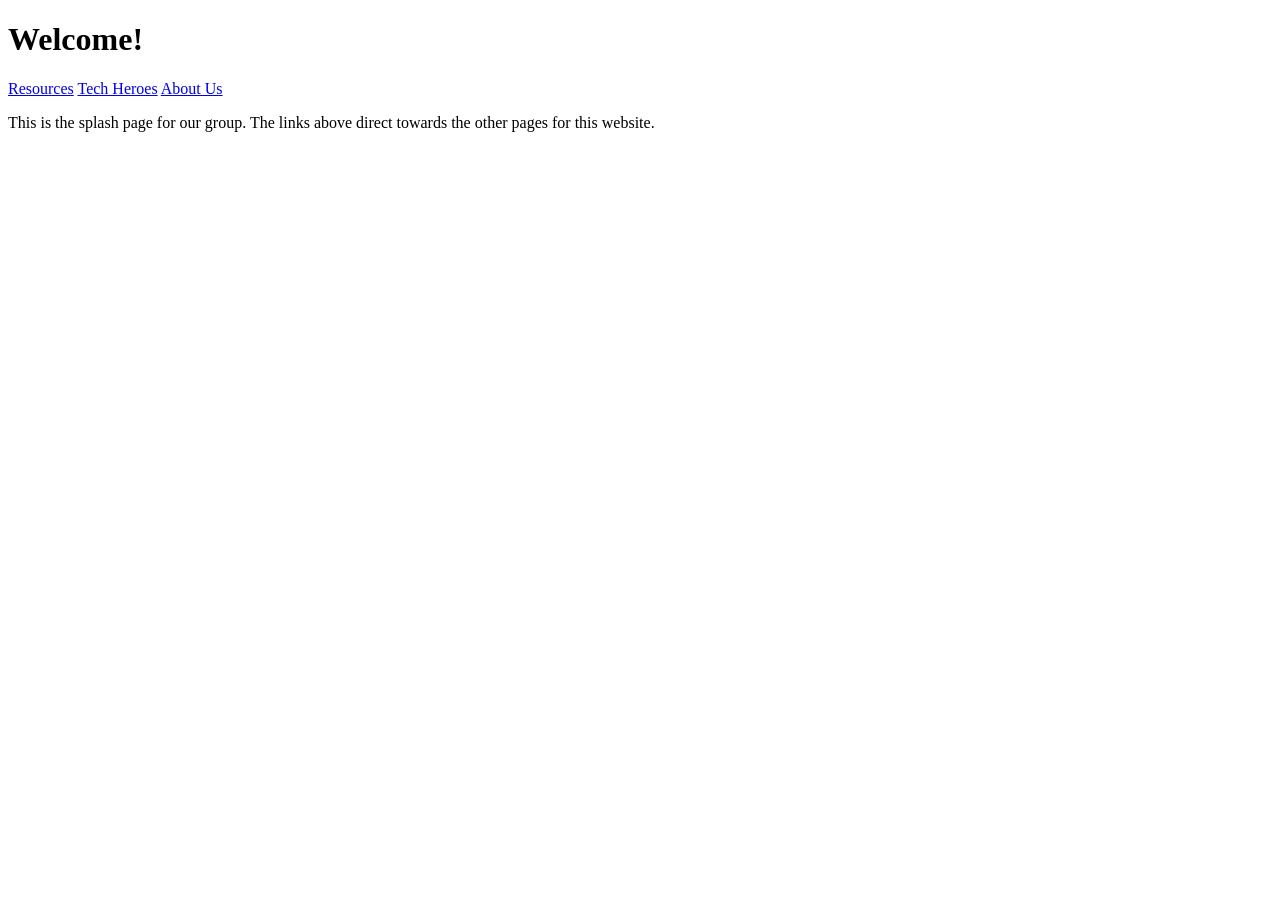
==== index.html @ 8a33446f "added basic splash screen" ====
<!DOCTYPE html>
<html lang='en'>
<head>
    <meta charset='utf-8'>
    <meta name='viewport' content='width=device-width, initial-scale=1'>
    <title>Home</title>
    <link rel='stylesheet' href='main.css'>
    <h1>Welcome!</h1>
</head>

<!-- This will be the basic navigator for the other pages in the site-->
 
<p><a href="resources.html">Resources</a>  <a href="tech_heroes.html">Tech Heroes</a>  <a href="about_us.html">About Us</a></p>

<p>This is the splash page for our group. The links above direct towards the other pages for this website.</p>
<body>
    
</body>
</html>
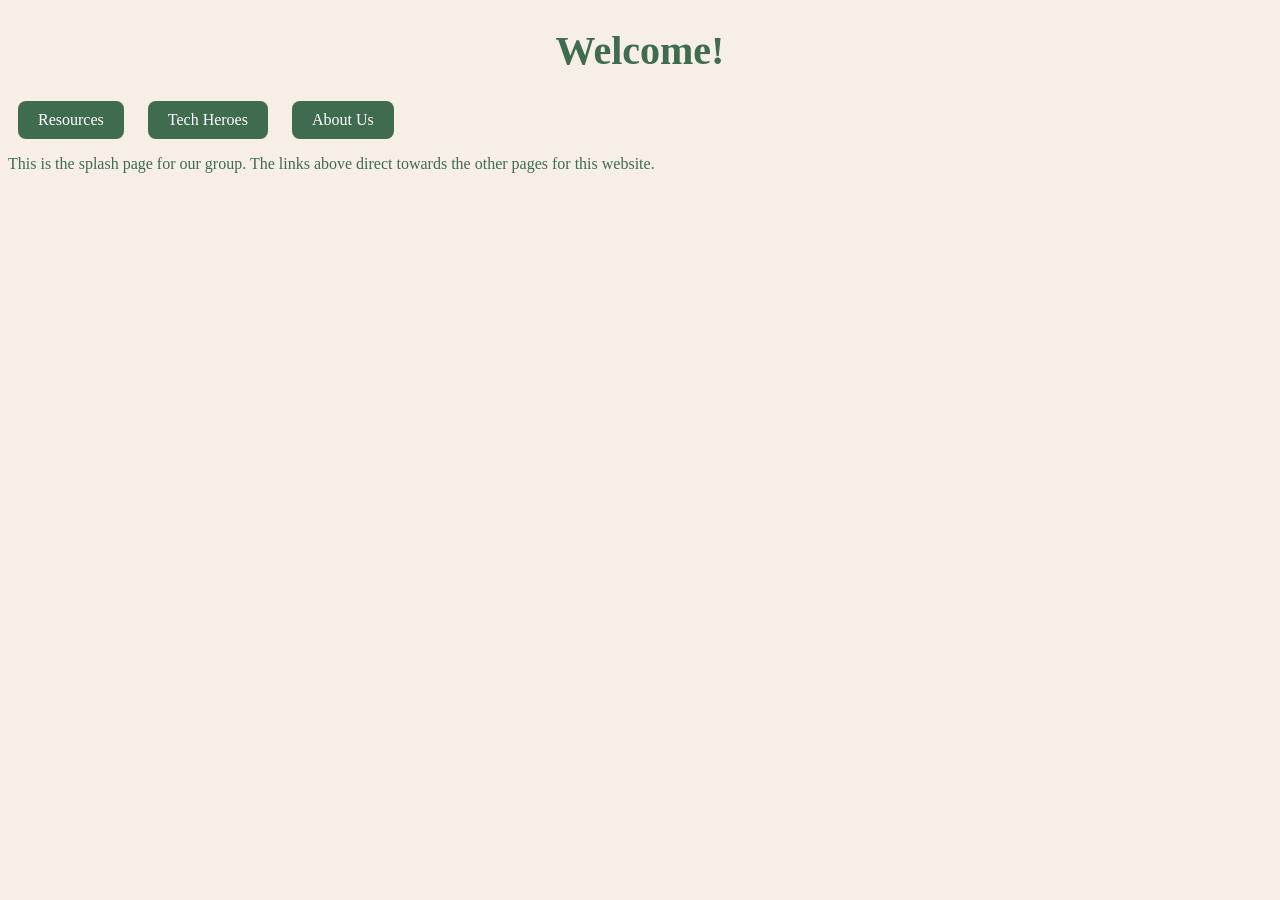
==== commit a57460b9: "applied stylepage and added back button to pages" ====
--- a/index.html
+++ b/index.html
@@ -4,16 +4,17 @@
     <meta charset='utf-8'>
     <meta name='viewport' content='width=device-width, initial-scale=1'>
     <title>Home</title>
-    <link rel='stylesheet' href='main.css'>
+    <link rel='stylesheet' href='stylepage.css'>
     <h1>Welcome!</h1>
 </head>
 
 <!-- This will be the basic navigator for the other pages in the site-->
  
-<p><a href="resources.html">Resources</a>  <a href="tech_heroes.html">Tech Heroes</a>  <a href="about_us.html">About Us</a></p>
+<nav>
+    <a href="resources.html">Resources</a>  <a href="tech_heroes.html">Tech Heroes</a>  <a href="about_us.html">About Us</a>
+</nav>
 
-<p>This is the splash page for our group. The links above direct towards the other pages for this website.</p>
 <body>
-    
+    <p>This is the splash page for our group. The links above direct towards the other pages for this website.</p>
 </body>
 </html>
--- a/stylepage.css
+++ b/stylepage.css
@@ -0,0 +1,43 @@
+/*I added these styles to make the headings more visually appealing and consistent WS*/
+h1 {
+    text-align: center;
+    font-size: 40px;
+}
+
+h2 {
+    text-align: left;
+    font-size: 30px;
+    text-decoration: underline;
+    text-align: center;
+}
+
+h3 {
+    text-align: center;
+    font-size: 30px;
+}
+/*this is the code i used to style the hero image, wanted it to be in a circle centered at the top of the page WS */
+.hero-image {
+    display: block;
+    width: 300px;
+    height: 300px;
+    object-fit: cover;
+    border-radius: 50%;
+    margin: 20px auto;
+}
+
+/* Navigation buttons styling on homepage WS*/
+nav a {
+    display: inline-block;
+    margin: 0 10px;
+    padding: 10px 20px;
+    background-color: #3f6b4f;
+    color: white;
+    text-decoration: none;
+    border-radius: 8px;
+}
+
+/*this is thecode i used to change the color of the background and text so it's more visually appealing WS */
+body {
+    background-color: #f7efe5;
+    color: #3f6b4f;
+}
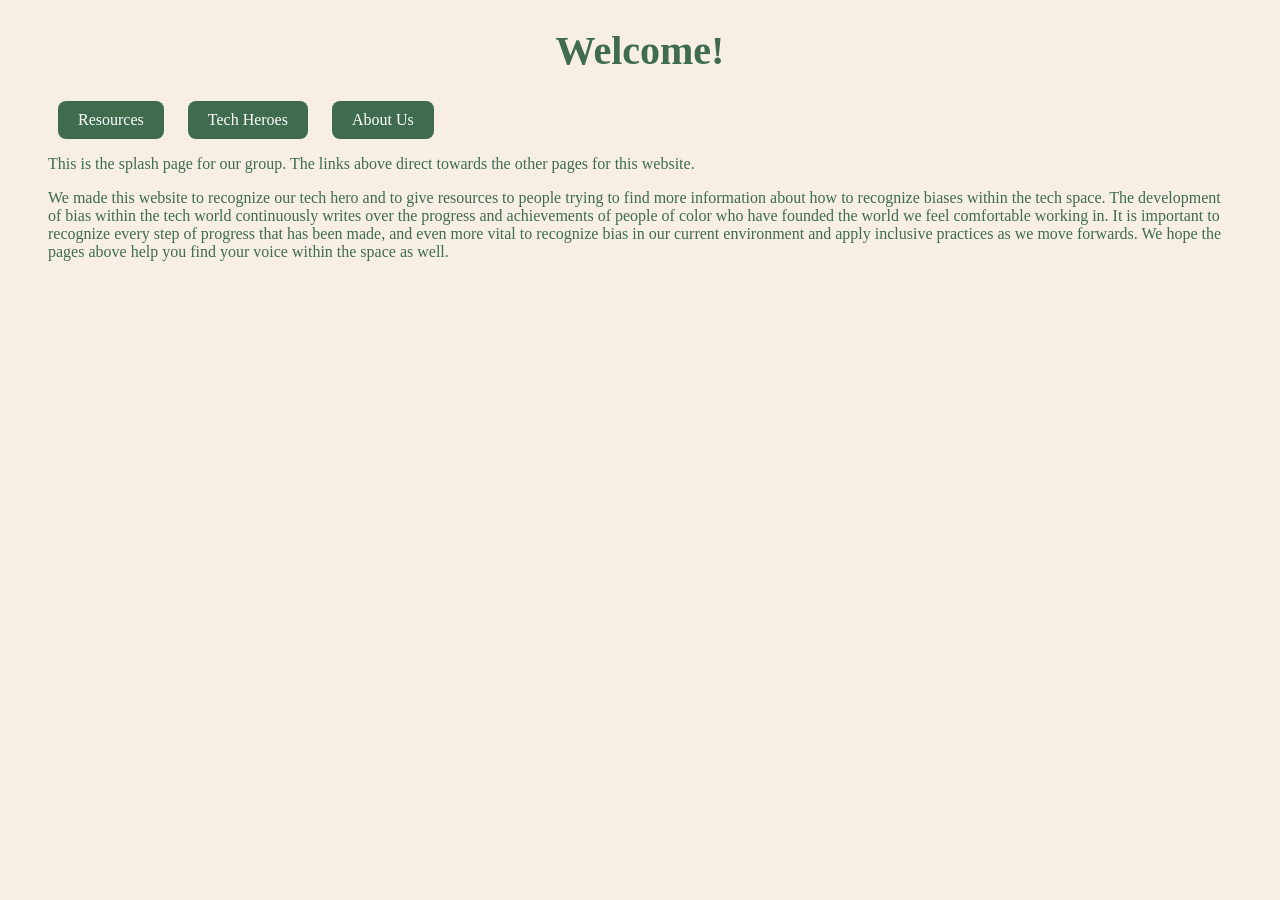
==== commit 1c7a6466: "added to home page and about me" ====
--- a/index.html
+++ b/index.html
@@ -8,13 +8,18 @@
     <h1>Welcome!</h1>
 </head>
 
-<!-- This will be the basic navigator for the other pages in the site-->
+<!-- This will be the basic navigator for the other pages in the site SR-->
  
 <nav>
     <a href="resources.html">Resources</a>  <a href="tech_heroes.html">Tech Heroes</a>  <a href="about_us.html">About Us</a>
 </nav>
 
 <body>
+    <!-- Main body section of the home page SR-->
+
     <p>This is the splash page for our group. The links above direct towards the other pages for this website.</p>
+    <p></p>
+    <p>We made this website to recognize our tech hero and to give resources to people trying to find more information about how to recognize biases within the tech space. The development of bias within the tech world continuously writes over the progress and achievements of people of color who have founded the world we feel comfortable working in. It is important to recognize every step of progress that has been made, and even more vital to recognize bias in our current environment and apply inclusive practices as we move forwards. We hope the pages above help you find your voice within the space as well.</p>
+
 </body>
 </html>
--- a/stylepage.css
+++ b/stylepage.css
@@ -36,8 +36,11 @@
     border-radius: 8px;
 }
 
-/*this is thecode i used to change the color of the background and text so it's more visually appealing WS */
+/*this is thecode i used to change the color of the background and text so it's more visually appealing. Also added padding so there is space where text starts WS */
 body {
     background-color: #f7efe5;
     color: #3f6b4f;
+    padding-left: 40px;
+    padding-right: 40px;
+    box-sizing: border-box;
 }
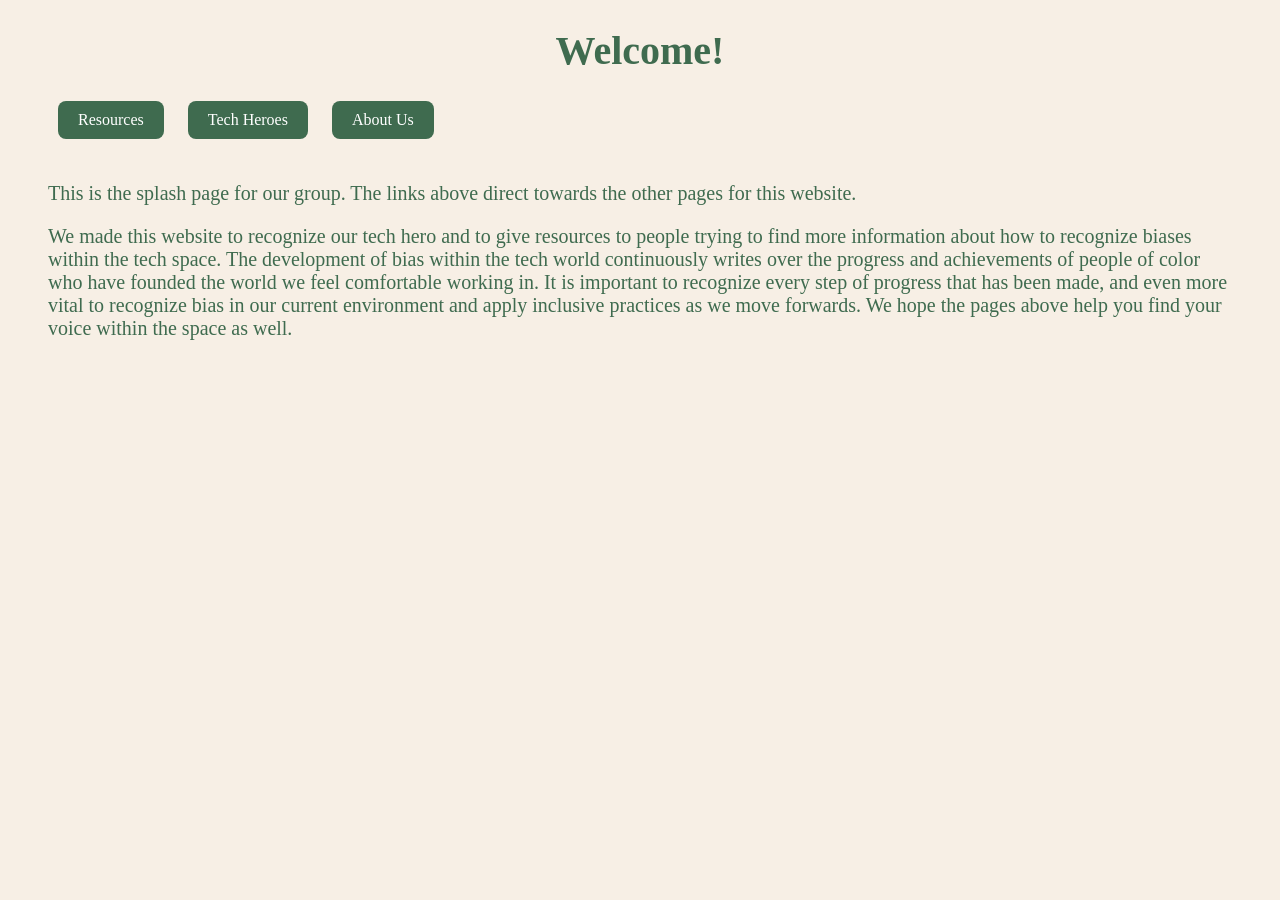
==== commit 8ae8def2: "added different styling to stylepage" ====
--- a/index.html
+++ b/index.html
@@ -14,12 +14,12 @@
     <a href="resources.html">Resources</a>  <a href="tech_heroes.html">Tech Heroes</a>  <a href="about_us.html">About Us</a>
 </nav>
 
-<body>
+<body2>
     <!-- Main body section of the home page SR-->
 
     <p>This is the splash page for our group. The links above direct towards the other pages for this website.</p>
     <p></p>
     <p>We made this website to recognize our tech hero and to give resources to people trying to find more information about how to recognize biases within the tech space. The development of bias within the tech world continuously writes over the progress and achievements of people of color who have founded the world we feel comfortable working in. It is important to recognize every step of progress that has been made, and even more vital to recognize bias in our current environment and apply inclusive practices as we move forwards. We hope the pages above help you find your voice within the space as well.</p>
 
-</body>
+</body2>
 </html>
--- a/stylepage.css
+++ b/stylepage.css
@@ -43,4 +43,13 @@
     padding-left: 40px;
     padding-right: 40px;
     box-sizing: border-box;
+}
+
+body2 {
+    background-color: #f7efe5;
+    color: #3f6b4f;
+    font-size: 20px;
+    padding-left: 70px;
+    padding-right: 70px;
+    box-sizing: border-box;
 }
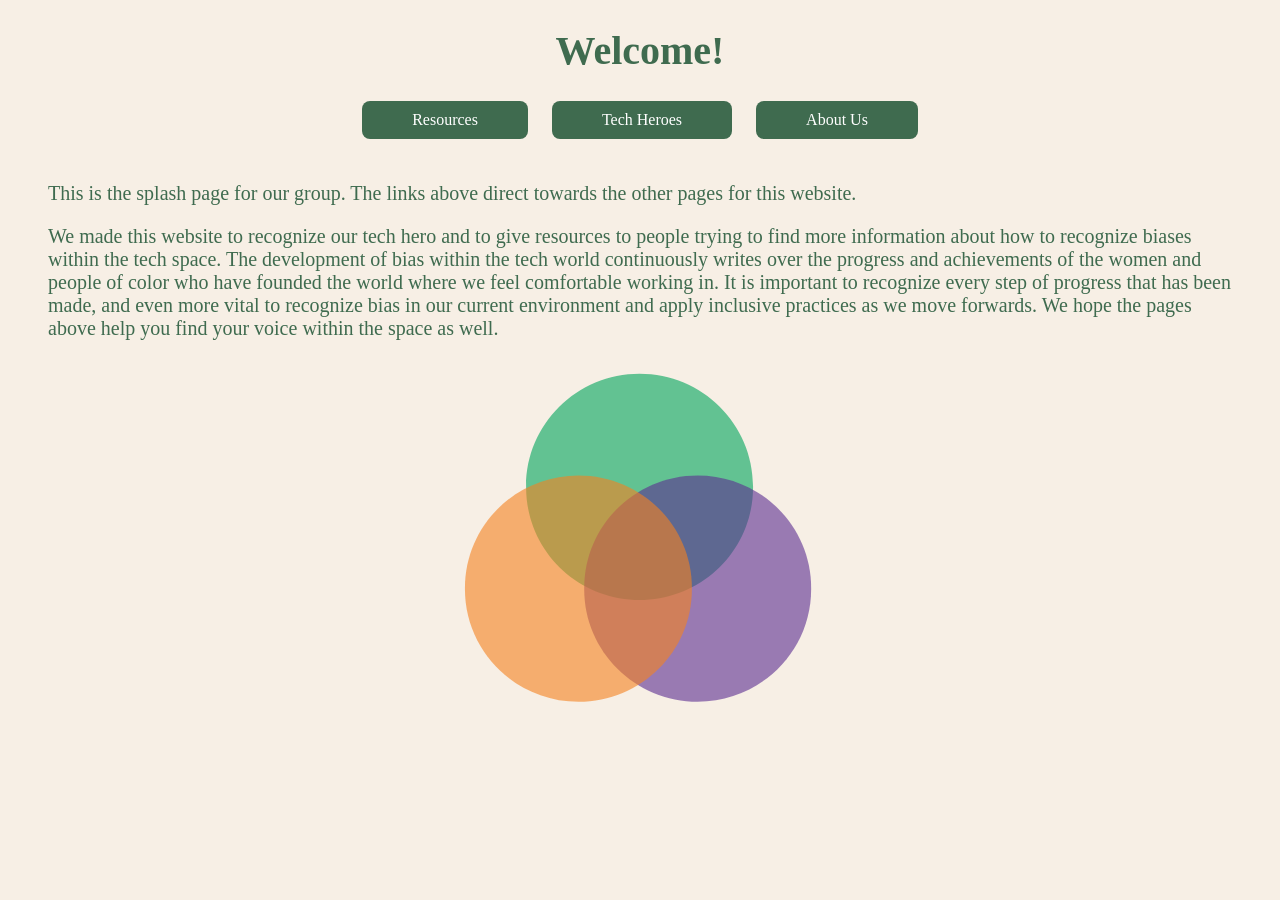
==== commit 0fa5972f: "added navigation and added image to main page" ====
--- a/index.html
+++ b/index.html
@@ -10,16 +10,24 @@
 
 <!-- This will be the basic navigator for the other pages in the site SR-->
  
+<div class="center">
 <nav>
     <a href="resources.html">Resources</a>  <a href="tech_heroes.html">Tech Heroes</a>  <a href="about_us.html">About Us</a>
 </nav>
+</div>
 
 <body2>
     <!-- Main body section of the home page SR-->
+     
+     <p>This is the splash page for our group. The links above direct towards the other pages for this website.</p>
 
-    <p>This is the splash page for our group. The links above direct towards the other pages for this website.</p>
     <p></p>
-    <p>We made this website to recognize our tech hero and to give resources to people trying to find more information about how to recognize biases within the tech space. The development of bias within the tech world continuously writes over the progress and achievements of people of color who have founded the world we feel comfortable working in. It is important to recognize every step of progress that has been made, and even more vital to recognize bias in our current environment and apply inclusive practices as we move forwards. We hope the pages above help you find your voice within the space as well.</p>
+    <p>We made this website to recognize our tech hero and to give resources to people trying to find more information about how to recognize biases within the tech space. The development of bias within the tech world continuously writes over the progress and achievements of the women and people of color who have founded the world where we feel comfortable working in. It is important to recognize every step of progress that has been made, and even more vital to recognize bias in our current environment and apply inclusive practices as we move forwards. We hope the pages above help you find your voice within the space as well.</p>
+    <p></p>
+
+    <div class="center"> 
+    <img src="intersecting_circles.svg" alt="Intersectionality" class = "home-image">
+    </div>
 
 </body2>
 </html>
--- a/stylepage.css
+++ b/stylepage.css
@@ -1,55 +1,216 @@
-/*I added these styles to make the headings more visually appealing and consistent WS*/
-h1 {
-    text-align: center;
-    font-size: 40px;
-}
-
-h2 {
-    text-align: left;
-    font-size: 30px;
-    text-decoration: underline;
-    text-align: center;
-}
-
-h3 {
-    text-align: center;
-    font-size: 30px;
-}
-/*this is the code i used to style the hero image, wanted it to be in a circle centered at the top of the page WS */
-.hero-image {
-    display: block;
-    width: 300px;
-    height: 300px;
-    object-fit: cover;
-    border-radius: 50%;
-    margin: 20px auto;
-}
-
-/* Navigation buttons styling on homepage WS*/
-nav a {
-    display: inline-block;
-    margin: 0 10px;
-    padding: 10px 20px;
-    background-color: #3f6b4f;
-    color: white;
-    text-decoration: none;
-    border-radius: 8px;
-}
-
-/*this is thecode i used to change the color of the background and text so it's more visually appealing. Also added padding so there is space where text starts WS */
-body {
-    background-color: #f7efe5;
-    color: #3f6b4f;
-    padding-left: 40px;
-    padding-right: 40px;
-    box-sizing: border-box;
-}
-
-body2 {
-    background-color: #f7efe5;
-    color: #3f6b4f;
-    font-size: 20px;
-    padding-left: 70px;
-    padding-right: 70px;
-    box-sizing: border-box;
-}+/*I added these styles to make the headings more visually appealing and consistent WS*/
+h1 {
+    text-align: center;
+    font-size: 40px;
+}
+
+h2 {
+    text-align: left;
+    font-size: 30px;
+    text-decoration: underline;
+    text-align: center;
+}
+
+h3 {
+    text-align: center;
+    font-size: 30px;
+}
+/*this is the code i used to style the hero image, wanted it to be in a circle centered at the top of the page WS */
+.hero-image {
+    display: block;
+    width: 300px;
+    height: 300px;
+    object-fit: cover;
+    border-radius: 50%;
+    margin: 20px auto;
+}
+
+.home-image {
+  width: 30%;
+  height: 30%;
+  margin: 0 auto;
+}
+
+/*added this to help with centering the nav elements SR*/
+.center {
+  margin-top: 1rem;
+  display: flex;
+  justify-content: center;
+  align-items: center;
+}
+
+/* Navigation buttons styling on homepage WS*/
+nav a {
+    display: inline-block;
+    margin: 0 10px;
+    padding: 10px 50px;
+    background-color: #3f6b4f;
+    color: white;
+    text-decoration: none;
+    border-radius: 8px;
+}
+
+/*this is thecode i used to change the color of the background and text so it's more visually appealing. Also added padding so there is space where text starts WS */
+body {
+    background-color: #f7efe5;
+    color: #3f6b4f;
+    padding-left: 40px;
+    padding-right: 40px;
+    box-sizing: border-box;
+}
+
+/*Added to make sure there was a distinctive font size difference SR*/
+body2 {
+    background-color: #f7efe5;
+    color: #3f6b4f;
+    font-size: 20px;
+    padding-left: 70px;
+    padding-right: 70px;
+    box-sizing: border-box;
+}
+
+/* I added this to make key words pop out EN */
+.terms {
+  margin: 18px 0 0;
+  display: grid;
+  gap: 14px;
+}
+
+.terms > div {
+  margin: 0;
+  padding: 14px 16px;
+  border-left: 3px solid lightsteelblue;
+  background: rgba(176, 196, 222, 0.12);
+}
+
+.terms dt {
+  margin-bottom: 6px;
+  font-weight: bold;
+}
+
+.terms dd {
+  margin: 0;
+  color: #465a54;
+}
+
+
+/* I added this to make the resource links look better EN */
+.resource-list {
+  margin: 20px 0 0;
+  padding: 0;
+  list-style: none;
+}
+
+.resource-list li {
+  padding: 18px 0;
+  border-top: 1px solid whitesmoke;
+}
+
+.resource-list p {
+  margin: 0 0 6px;
+  color: darkgreen;
+}
+
+
+/* My default style for the resource guide EN */
+* {
+  box-sizing: border-box;
+}
+
+
+a {
+  color: darkgreen;
+  text-underline-offset: 0.18em;
+}
+
+/* top banner and title area for the guide to be more visually appealing EN*/
+.site-header {
+  border-bottom: 1px solid lightgray;
+  background: rgb(194, 211, 233);
+}
+
+.site-header > * {
+  max-width: 850px; 
+  margin-right: auto;
+  margin-left: auto; 
+}
+
+.guide-label {
+  margin-top: 0;
+  color: lightslategray;
+  font-family: Arial, sans-serif;
+  font-size: 0.78rem;
+  font-weight: bold;
+  text-transform: uppercase;
+}
+
+/*Created last minute to fix h1 being used in two different ways SR*/
+h4 {
+  text-align: center;
+  color: darkolivegreen;
+  line-height: 1.25;
+  max-width: 760px;
+  margin-top: 8px;
+  margin-bottom: 14px;
+  font-size: 2.8rem;
+  font-weight: normal;
+}
+
+.intro {
+  max-width: 700px;
+  margin-bottom: 0;
+  color: #50615b;
+  font-size: 1.15rem;
+}
+
+/* spacing of the guide sections. */
+.guide-content {
+  max-width: 850px;
+  margin: 0 auto;
+  padding: 0 24px 56px;
+}
+
+/* helps jump to the main sections of the guide for resource page EN*/
+.contents {
+  padding: 24px 0;
+  border-bottom: 1px solid whitesmoke;
+  font-family: Arial, sans-serif;
+  font-size: 0.95rem;
+}
+
+.contents h2 {
+  margin: 0 0 8px;
+  font-size: 1rem;
+}
+
+.contents ul {
+  display: flex;
+  flex-wrap: wrap;
+  gap: 4px 28px;
+  margin: 0;
+  padding-left: 20px;
+}
+
+/* I added this to create spacing and dividers between the guide's blocks in resource page EN*/
+.guide-section {
+  padding: 32px 0;
+  border-bottom: 1px solid whitesmoke;
+  scroll-margin-top: 20px;
+}
+
+.guide-section h2 {
+  margin: 0 0 14px;
+  font-size: 1.8rem;
+  font-weight: normal;
+}
+
+.guide-section h3 {
+  margin: 0 0 5px;
+  font-size: 1.2rem;
+}
+
+.guide-section p {
+  max-width: 760px;
+  margin: 0 0 16px;
+}
+
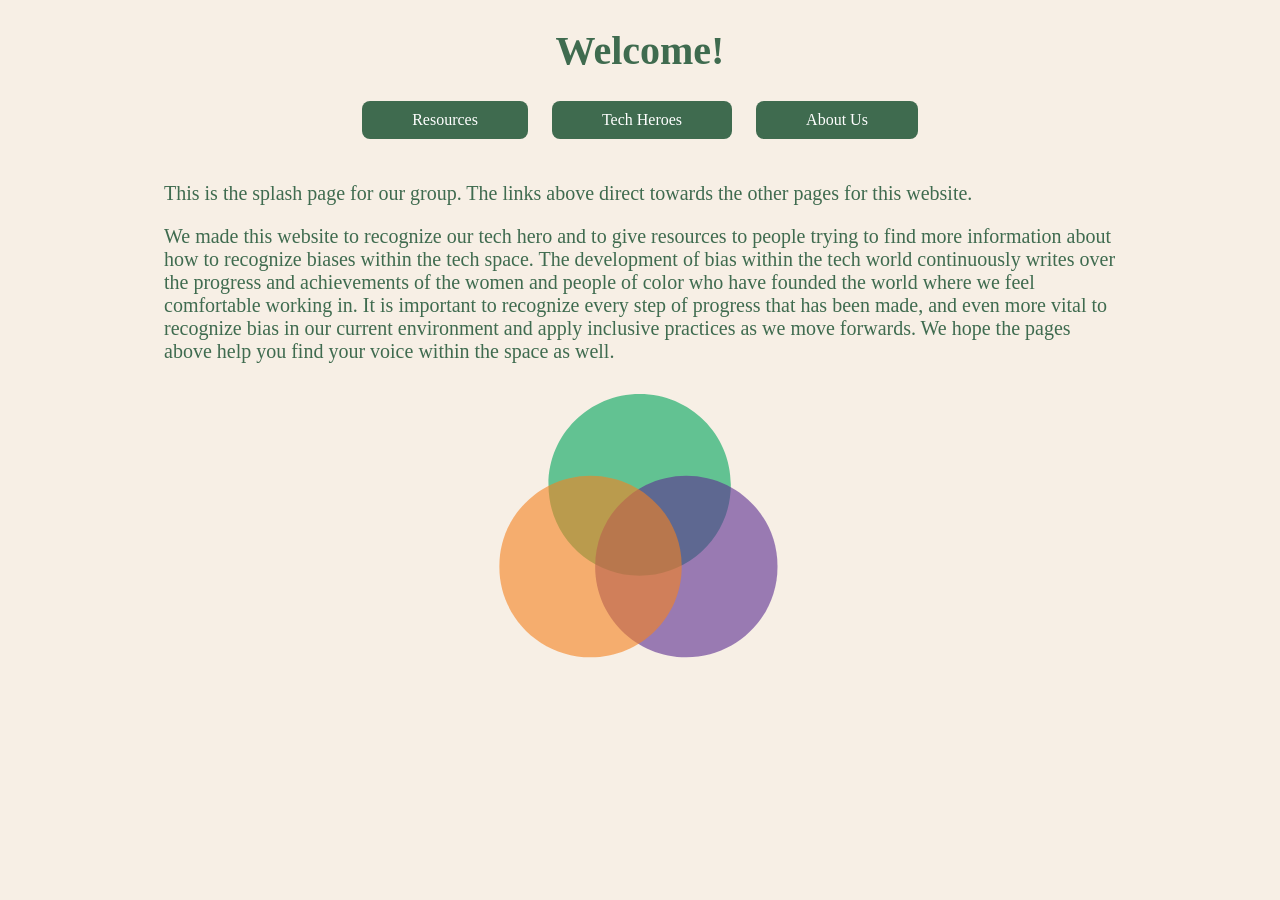
==== commit a5e3be15: "Update index.html" ====
--- a/index.html
+++ b/index.html
@@ -16,7 +16,9 @@
 </nav>
 </div>
 
+
 <body2>
+    <main class="home-content">
     <!-- Main body section of the home page SR-->
      
      <p>This is the splash page for our group. The links above direct towards the other pages for this website.</p>
@@ -28,6 +30,7 @@
     <div class="center"> 
     <img src="intersecting_circles.svg" alt="Intersectionality" class = "home-image">
     </div>
+    </main>
 
 </body2>
 </html>
--- a/stylepage.css
+++ b/stylepage.css
@@ -13,7 +13,9 @@
 
 h3 {
     text-align: center;
-    font-size: 30px;
+    font-size: 24px;
+    text-decoration: underline;
+    text-align: center;
 }
 /*this is the code i used to style the hero image, wanted it to be in a circle centered at the top of the page WS */
 .hero-image {
@@ -25,10 +27,32 @@
     margin: 20px auto;
 }
 
+/* reduces the width of the tech hero page WS */
+.hero-content {
+    max-width: 850px;
+    margin: 0 auto;
+    padding: 0 24px;
+}
+
 .home-image {
   width: 30%;
   height: 30%;
   margin: 0 auto;
+}
+
+/* Homepage content width WS */
+.home-content {
+    max-width: 1000px;
+    margin: 0 auto;
+    padding: 0 24px 56px;
+    box-sizing: border-box;
+}
+
+/* Matches the content width of the other pages WS */
+.about-content {
+    max-width: 850px;
+    margin: 0 auto;
+    padding: 0 24px 56px;
 }
 
 /*added this to help with centering the nav elements SR*/
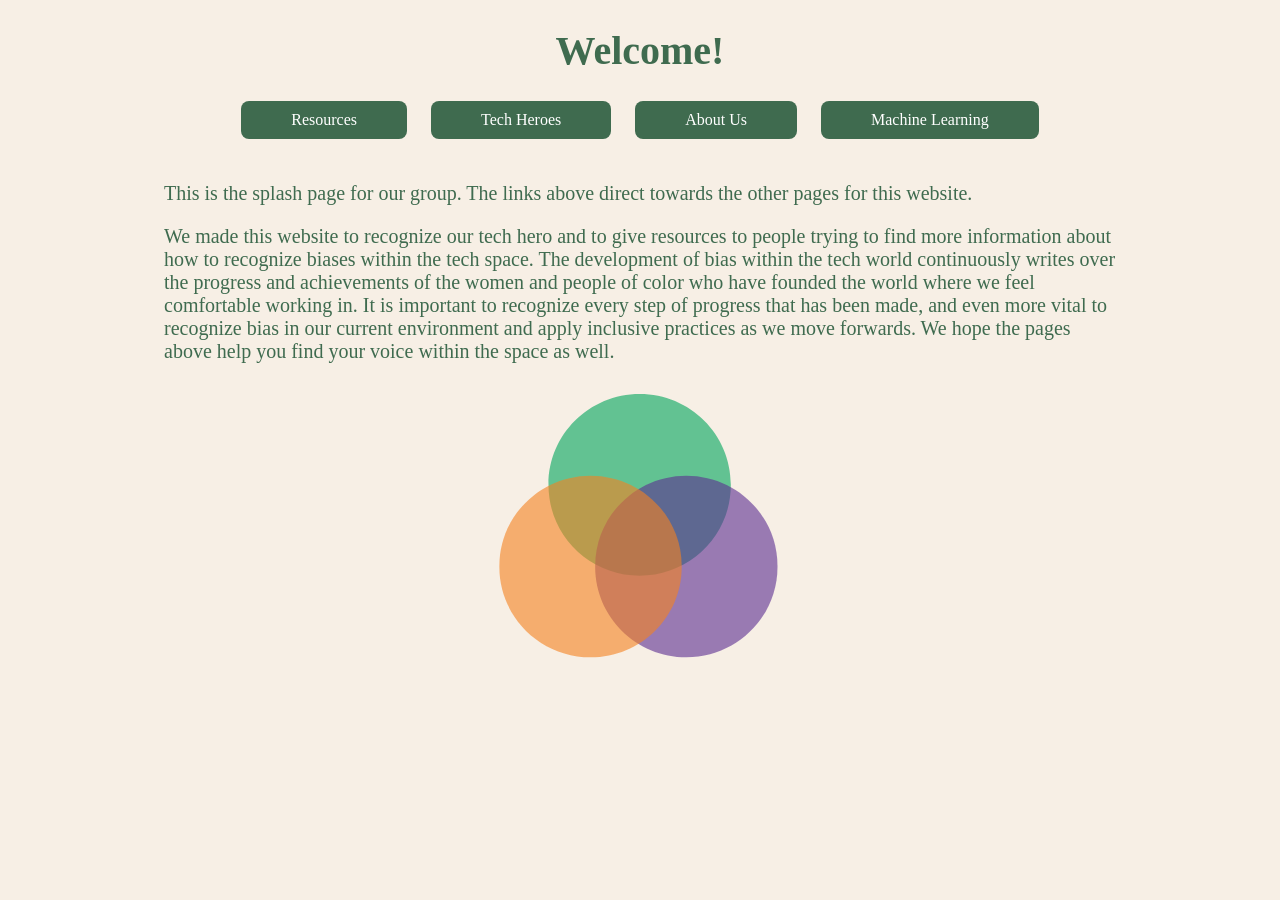
==== commit 208b739b: "incorporated style guide to new page" ====
--- a/index.html
+++ b/index.html
@@ -12,7 +12,7 @@
  
 <div class="center">
 <nav>
-    <a href="resources.html">Resources</a>  <a href="tech_heroes.html">Tech Heroes</a>  <a href="about_us.html">About Us</a>
+    <a href="resources.html">Resources</a>  <a href="tech_heroes.html">Tech Heroes</a>  <a href="about_us.html">About Us</a> <a href="machineLearning.html">Machine Learning</a>
 </nav>
 </div>
 
--- a/stylepage.css
+++ b/stylepage.css
@@ -34,6 +34,7 @@
     padding: 0 24px;
 }
 
+/* added this to adjust size of svg on home screen SP */
 .home-image {
   width: 30%;
   height: 30%;
@@ -65,6 +66,17 @@
 
 /* Navigation buttons styling on homepage WS*/
 nav a {
+    display: inline-block;
+    margin: 0 10px;
+    padding: 10px 50px;
+    background-color: #3f6b4f;
+    color: white;
+    text-decoration: none;
+    border-radius: 8px;
+}
+
+/* Individual button styling for Machine Learning page SR*/
+button {
     display: inline-block;
     margin: 0 10px;
     padding: 10px 50px;
